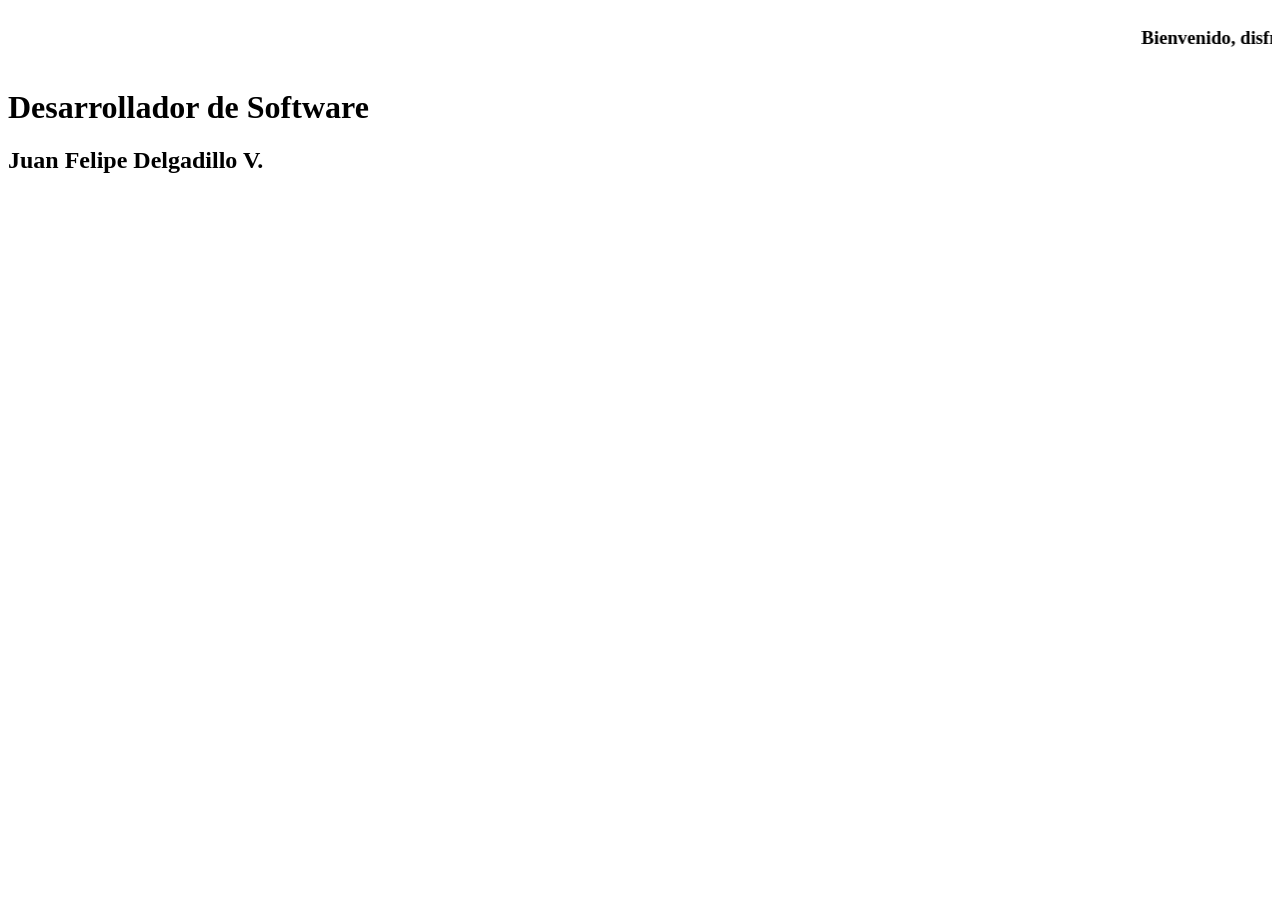
==== Index.html @ 35608589 "Archivos Son los archivos nuevo guardados" ====
<html lang='en'>
	<head>
		<meta charset='utf-8'>
		<link rel="stylesheet" href="./styles/style.css">
		
	</head>
	<body>
		
		<div class="Contenedor">
			<div id="Spam" class="Novedades">
				<marquee><h3>Bienvenido, disfruta del contenido</h3></marquee>
			</div>
			<div id="Fondo" class="Fondo_Imagen">
				<h1>Desarrollador de Software</h1>
					<div id="Fondo2"><h2>Juan Felipe Delgadillo V.</h2></div>
			</div>
			<div id="My_Foto" ></div>
		</div>
	</body>
</html>
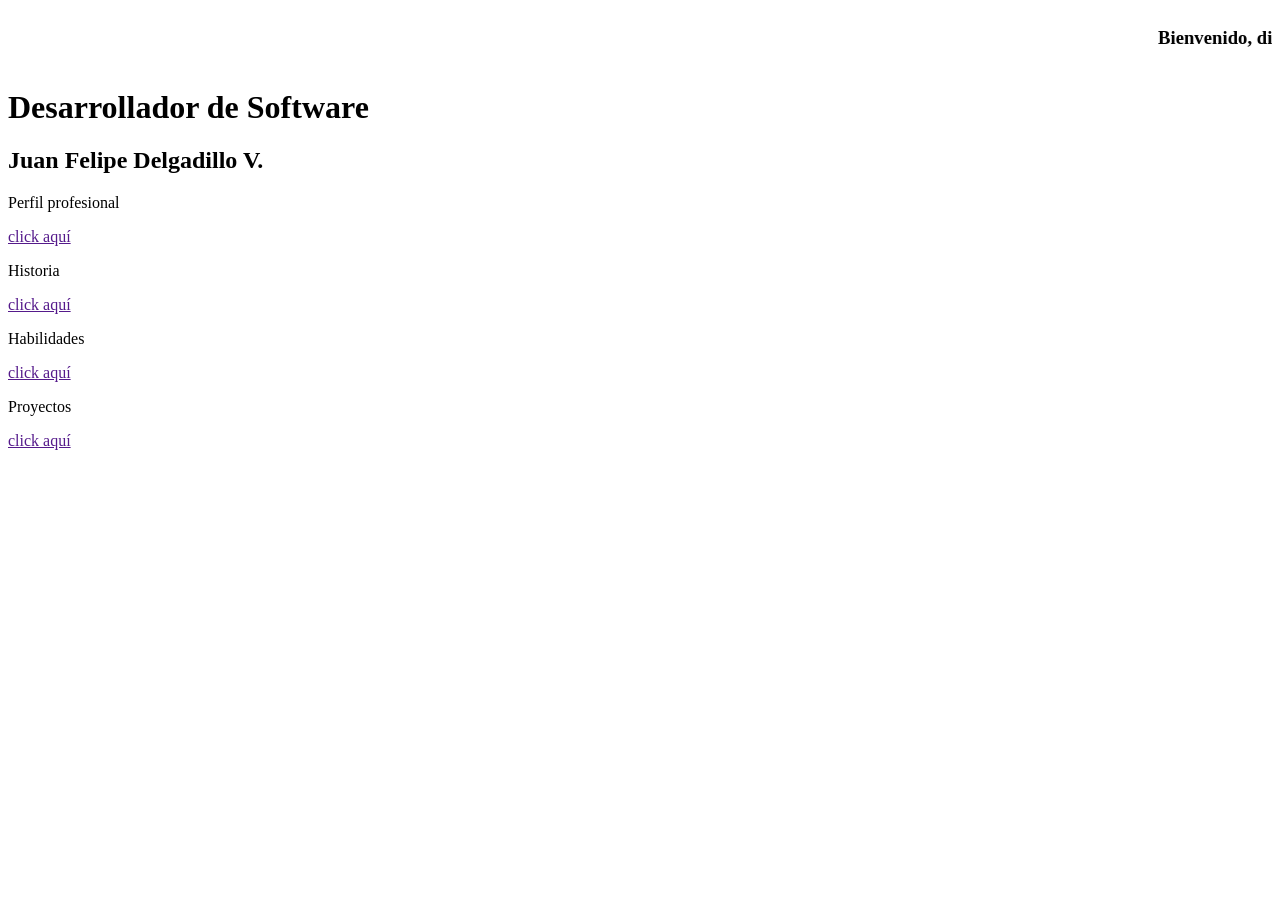
==== commit ddd2fb52: "actualización se agrego nuevp codigo, con menu" ====
--- a/Index.html
+++ b/Index.html
@@ -11,10 +11,16 @@
 				<marquee><h3>Bienvenido, disfruta del contenido</h3></marquee>
 			</div>
 			<div id="Fondo" class="Fondo_Imagen">
-				<h1>Desarrollador de Software</h1>
-					<div id="Fondo2"><h2>Juan Felipe Delgadillo V.</h2></div>
+				<h1>Desarrollador de Software</h1>	
 			</div>
+			<div id="Nombre"><h2>Juan Felipe Delgadillo V.</h2></div>
 			<div id="My_Foto" ></div>
+			<div id="Menu">
+				<div class="Estilo_menu"><p>Perfil profesional </p> <a href="">click aquí</a></div>
+				<div class="Estilo_menu"><p>Historia</p><a href="">click aquí</a></div>
+				<div class="Estilo_menu"><p>Habilidades</p><a href="">click aquí</a></div>
+				<div class="Estilo_menu"><p>Proyectos</p><a href="">click aquí</a></div>
+			</div>
 		</div>
 	</body>
 </html>
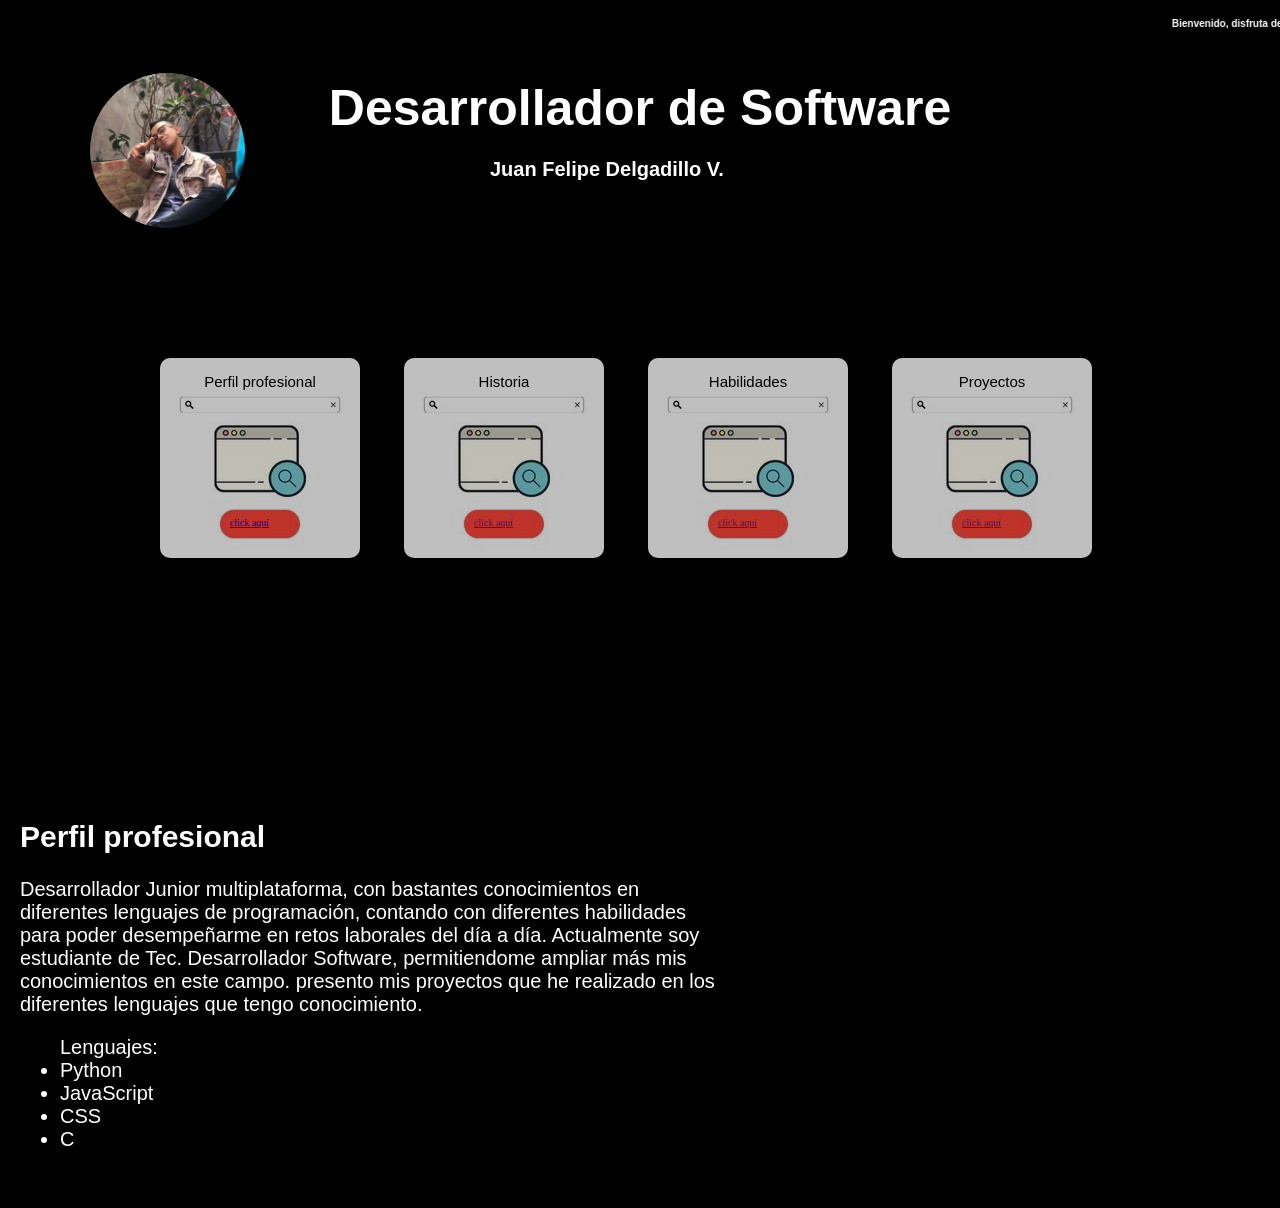
==== commit 7699946a: "Actualizar y subir primer git" ====
--- a/Index.html
+++ b/Index.html
@@ -16,11 +16,25 @@
 			<div id="Nombre"><h2>Juan Felipe Delgadillo V.</h2></div>
 			<div id="My_Foto" ></div>
 			<div id="Menu">
-				<div class="Estilo_menu"><p>Perfil profesional </p> <a href="">click aquí</a></div>
+				<div class="Estilo_menu"><p>Perfil profesional </p> <a href="#Pefil_Prof">click aquí</a></div>
 				<div class="Estilo_menu"><p>Historia</p><a href="">click aquí</a></div>
 				<div class="Estilo_menu"><p>Habilidades</p><a href="">click aquí</a></div>
 				<div class="Estilo_menu"><p>Proyectos</p><a href="">click aquí</a></div>
 			</div>
-		</div>
+			<div class="Espacios"></div>
+			<div class="Perfil_T" id="Perfil" >
+				<h2>Perfil profesional</h2>
+				<p align="left">Desarrollador Junior multiplataforma, con bastantes conocimientos en diferentes lenguajes de programación, contando
+				con diferentes habilidades para poder desempeñarme en retos laborales del día a día. 
+				Actualmente soy estudiante de Tec. Desarrollador Software, permitiendome ampliar más mis conocimientos en este campo.
+				presento mis proyectos que he realizado en los diferentes lenguajes que tengo conocimiento.
+				</p>
+				<div><ul>Lenguajes:
+					<li>Python</li>
+					<li>JavaScript</li>
+					<li>CSS</li>
+					<li>C</li>
+				</ul></div>
+			</div>
 	</body>
 </html>
--- a/styles/style.css
+++ b/styles/style.css
@@ -0,0 +1,138 @@
+body{
+    background-color: black;
+}
+/**Contenedor primario, contiene varios bloques **/
+.contenedor{
+    
+    width: 100%;
+    height: 100%;
+    display: flex;
+    position: absolute;
+    z-index: -1;
+    flex-wrap: wrap;
+    left: -10;
+    background-size: cover;
+    width: 100%;
+    flex-wrap: wrap;
+}
+/**Contenor de spam y novedades **/
+.Novedades{
+    background-color: rgba(0, 0, 0, 0.979);
+    width: 100%;
+    height: 20px;
+    margin: auto;
+    position: absolute;
+    left: 10;
+    top: 0;
+    font-size: 15px;
+    font-family: 'Segoe UI', Tahoma, Geneva, Verdana, sans-serif;
+}
+#Spam h3{
+    color: white;
+    font-size: 10;
+    font-family: Arial, Helvetica, sans-serif;
+}
+/**Imagenes de fondo principal**/
+.Fondo_Imagen{
+    display: flex;
+    justify-content: center;
+    align-items: center;
+}
+#Fondo{
+    width: 100%;
+    height: 400px;
+    overflow: auto;
+    background-image: url(https://images.unsplash.com/photo-1504639725590-34d0984388bd?ixlib=rb-1.2.1&ixid=MnwxMjA3fDB8MHxwaG90by1wYWdlfHx8fGVufDB8fHx8&auto=format&fit=crop&w=774&q=80);
+    background-repeat: no-repeat;
+    background-size: cover;
+    position: absolute;
+    left: 10;
+    top: 20;
+    z-index: 1;
+}
+#Fondo h1{
+    color: white;
+    font-family: Arial, Helvetica, sans-serif;
+    margin: 0;
+    font-size: 50;
+    position: relative;
+    justify-content: center;
+    top: -120px;
+}
+#Nombre h2{
+    color: white;
+    font-family: Arial, Helvetica, sans-serif;
+    font-size: 20;
+    margin: 0;
+    position: absolute;
+    justify-content: center;
+    z-index: 2;
+    top: 150px;
+    left: 500px;
+}
+/**Foto perfil **/
+#My_Foto{
+    width: 155px;
+    height: 155px;
+    background-image: url(yo.jpg);
+    position: absolute;
+    z-index: 2;
+    border-radius: 50%;
+    background-repeat: no-repeat;
+    background-size: cover;
+    left: 100px;
+    top: 65px;
+}
+
+/**Estilo de bloques de menu**/
+.Estilo_menu{
+    width: 200;
+    height: 200;
+    display: inline-block;
+    margin: 20px;
+    z-index: 1;
+    position: relative;
+    background-image: url(busqueda.jpg);
+    background-repeat: no-repeat;
+    background-size: cover;
+    top: 330px;
+    left: 150px;
+    border-radius: 5%;
+    opacity: 0.75;
+}
+
+#Menu a{
+    display: flex;
+    flex-direction: column;
+    align-items: center;
+    font-size: 10;
+    position: absolute;
+    bottom: 30px;
+    left: 35%;
+}
+
+#Menu p{
+    color: black;
+    align-items: center;
+    font-size: 15;
+    font-family: Arial, Helvetica, sans-serif;
+    justify-content: center;
+    display: flex;
+}
+
+.Perfil_T{
+    font-size: 20;
+    font-family: Arial, Helvetica, sans-serif;
+    color: white;
+    z-index: 3;
+    position: relative;
+    justify-content: space-around;
+    margin: 0;
+    width: 700px;
+    left: 30px;
+    bottom: -300px;
+}
+
+.Espacios{
+    height: 450px;
+}
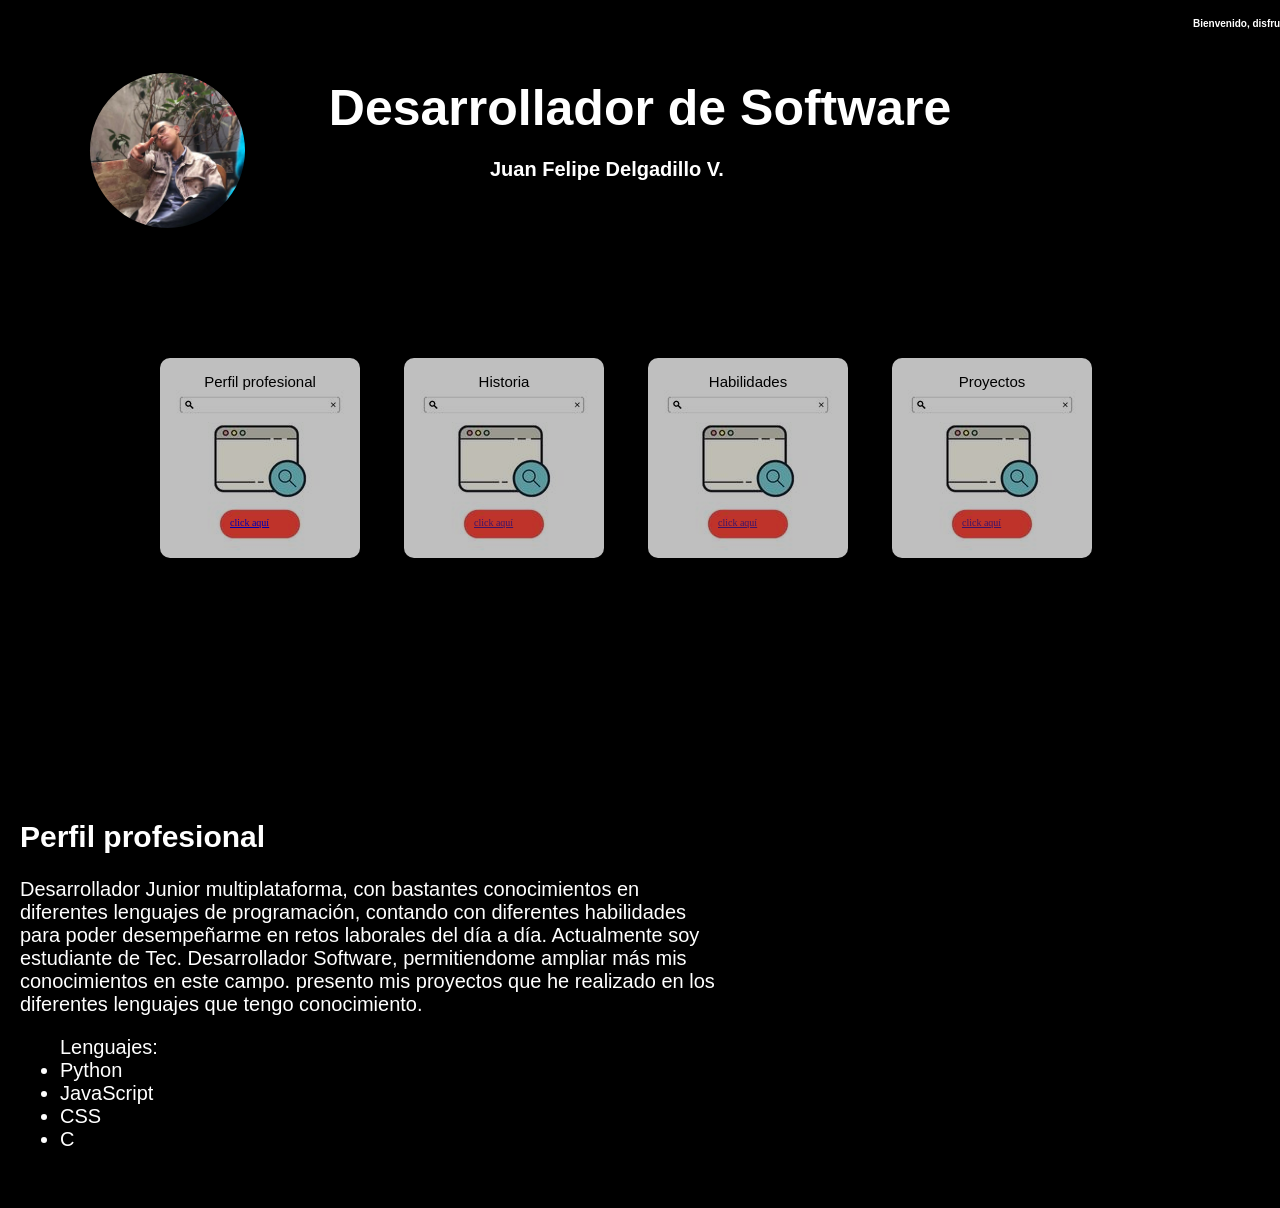
==== commit 0b281bdc: "commit -m "cambio"" ====
--- a/Index.html
+++ b/Index.html
@@ -37,4 +37,5 @@
 				</ul></div>
 			</div>
 	</body>
-</html>+</html>
+probar cambio
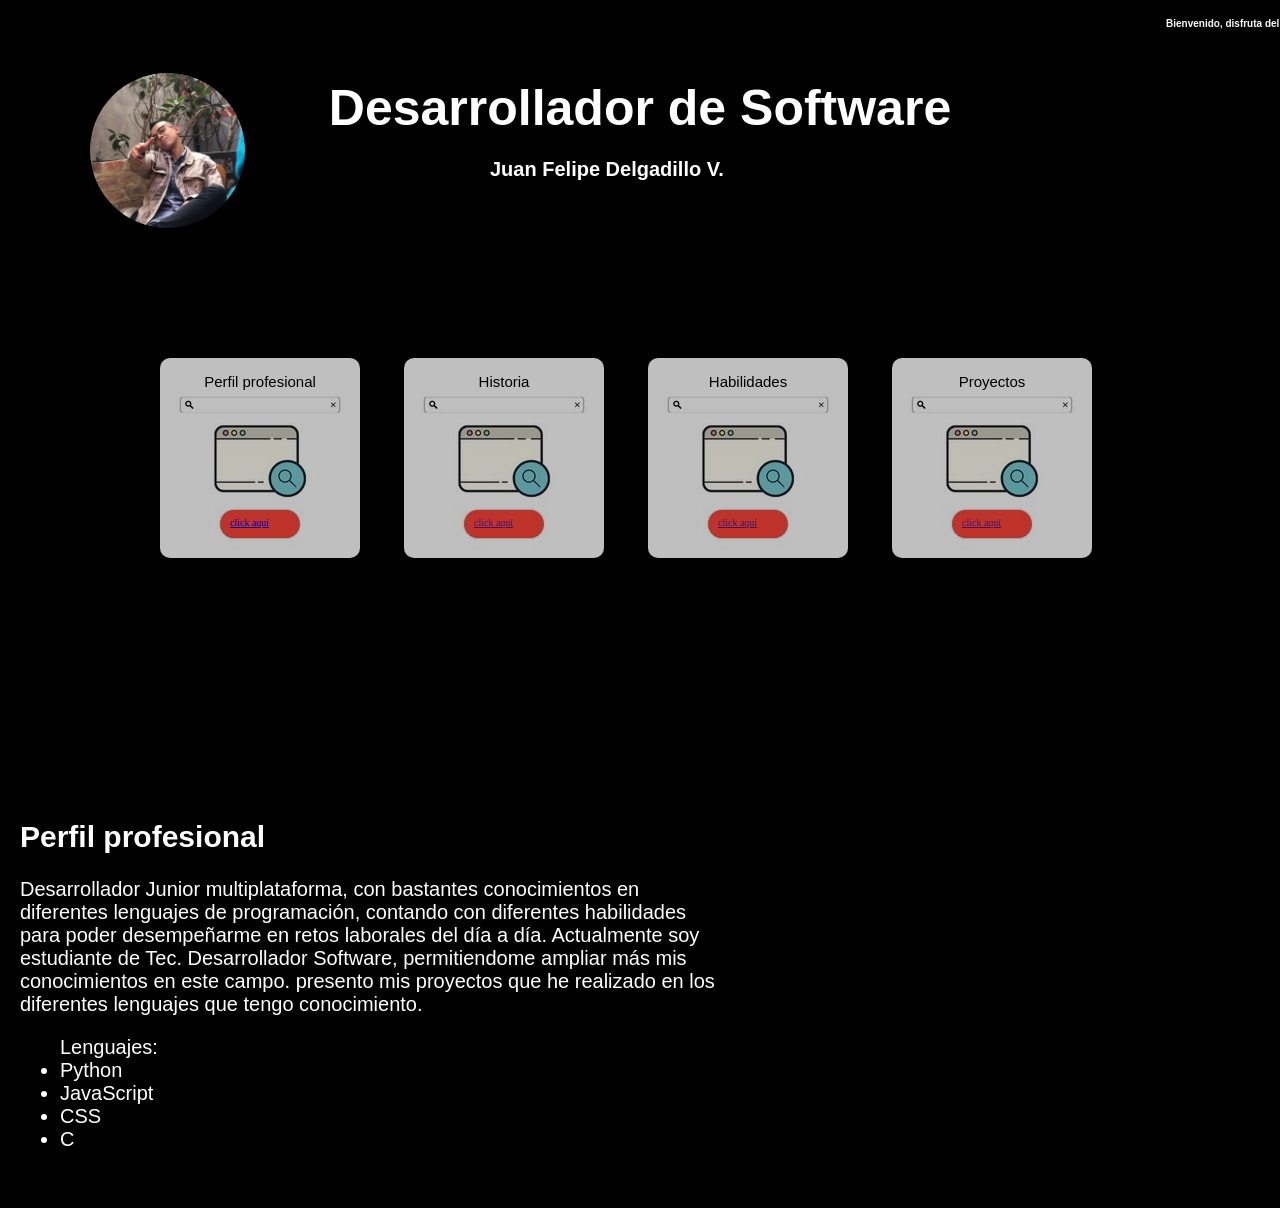
==== commit 54b5d305: "ultima confirmación" ====
--- a/Index.html
+++ b/Index.html
@@ -38,4 +38,3 @@
 			</div>
 	</body>
 </html>
-probar cambio
